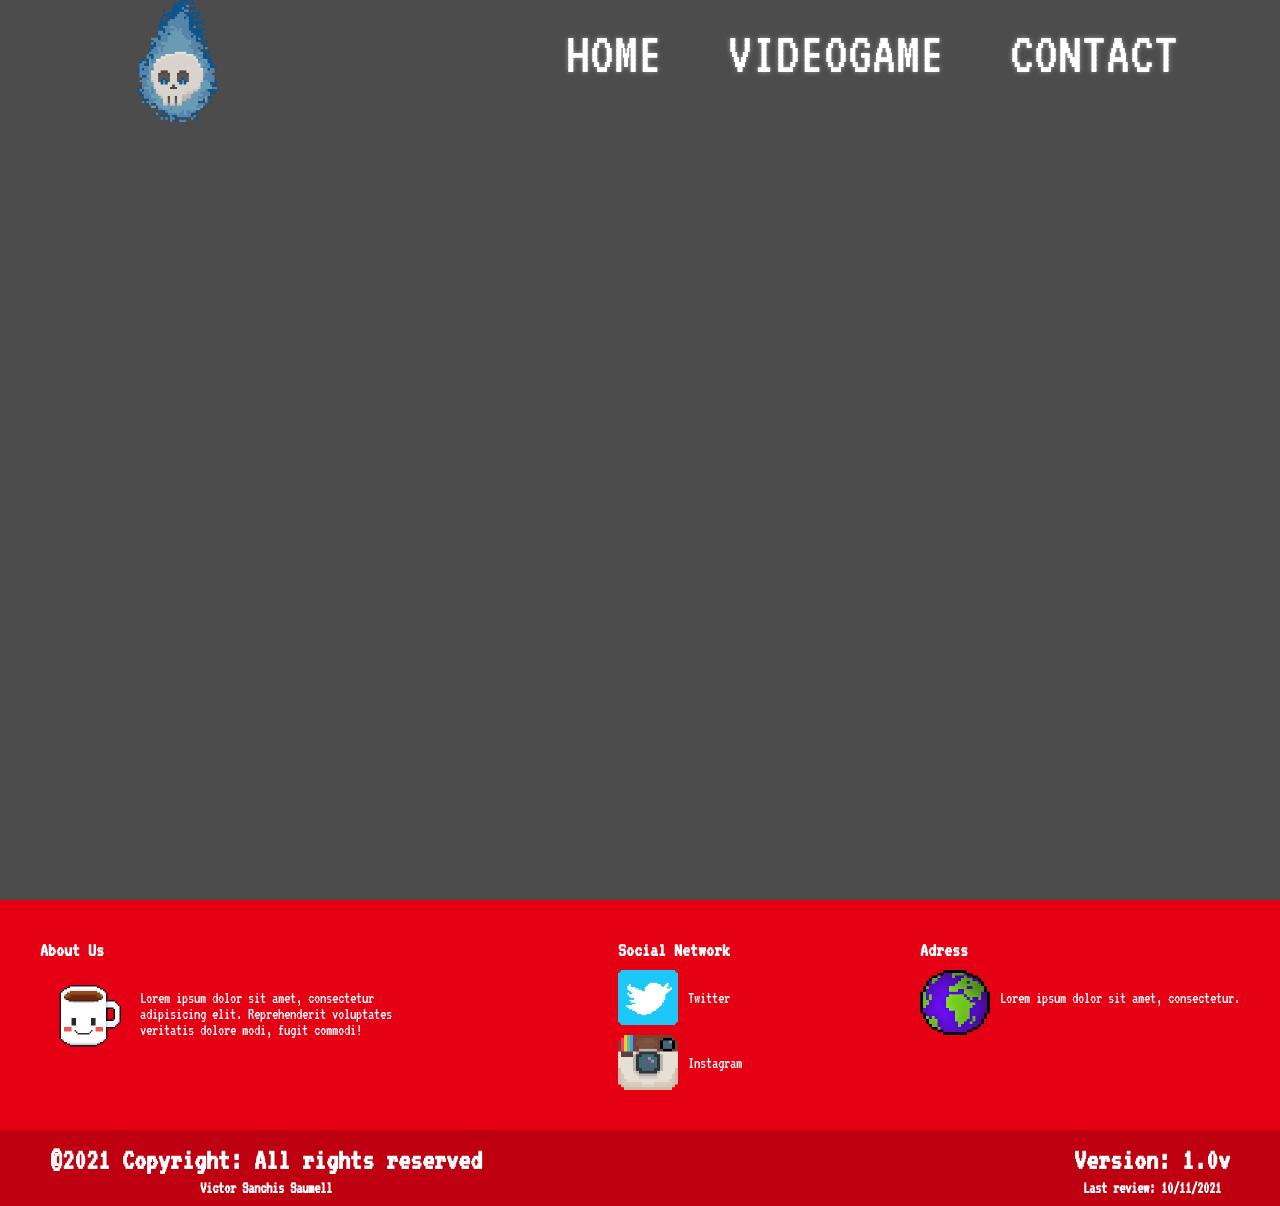
==== contact.html @ 8c6f0362 "Se ha terminado de solucionar más errores de la página principal y se ha perfeccionado el footer" ====
<!DOCTYPE html>
<html lang="en" dir="ltr">
  <head>
    <meta charset="utf-8">
    <meta charset="UTF-8">
    <meta name="author" content="Victor Sanchis Saumell">
    <meta name="generator" content="Atom">
    <meta name="keywords" content="videogame, game, 8-bit">
    <link rel="shortcut icon" href="images/favicon_image.png" type="image/x-icon">
    <link rel="stylesheet" href="css/style.css">
    <link rel="preconnect" href="https://fonts.googleapis.com">
    <link rel="preconnect" href="https://fonts.gstatic.com" crossorigin>
    <link href="https://fonts.googleapis.com/css2?family=Press+Start+2P&family=VT323&display=swap" rel="stylesheet">
    <style>
    @import url('https://fonts.googleapis.com/css2?family=Press+Start+2P&family=VT323&display=swap');
    </style>
    <title>Treasure Hunter</title>
  </head>

  <body>
    <div class="background">
      <div class="navbar">
          <img src="images/logo.gif" class="logo">
          <nav>
              <ul>
                  <li><a href="index.html">HOME</a></li>
                  <li><a href="videogame.html">VIDEOGAME</a></li>
                  <li><a href="#">CONTACT</a></li>
              </ul>
          </nav>
      </div>
    </div>

    <footer>
      <div class="container-all">

        <div class="container">

          <div class="column1">
            <h4>About Us</h4>
            <div class="row1">
              <img src="icons/about-us.png">
              <label>Lorem ipsum dolor sit amet, consectetur adipisicing elit. Reprehenderit voluptates veritatis dolore modi, fugit commodi!</label>
            </div>
          </div>
          <div class="column2">
            <h4>Social Network</h4>
            <div class="row2">
              <img src="icons/twitter.png">
              <label>Twitter</label>
            </div>
            <div class="row2">
              <img src="icons/instagram.png">
              <label>Instagram</label>
            </div>
          </div>
          <div class="column3">
            <h4>Adress</h4>
            <div class="row3">
              <img src="icons/world.png">
              <label>Lorem ipsum dolor sit amet, consectetur.</label>
            </div>
          </div>

        </div>
      </div>

      <div class="container-end">

        <div class="copyright">
          <h4><p>©2021 Copyright: All rights reserved</p><a href="">Victor Sanchis Saumell</a></h4>
        </div>
        <div class="version">
          <h4><p>Version: 1.0v</p><a href="">Last review: 10/11/2021</a></h4>
        </div>
      </div>

    </footer>
    
  </body>
</html>
---- css/style.css ----
*{
    margin: 0;
    padding: 0;
    font-family: 'Press Start 2P', cursive;
    font-family: 'VT323', monospace;
}
.background{
    width: 100%;
    height: 100vh;
    background-image: linear-gradient(rgba(0,0,0,0.7),rgba(0,0,0,0.7)),url(https://image.jimcdn.com/app/cms/image/transf/none/path/s8058d2a348a2a847/backgroundarea/if617c429c01a13a9/version/1579421806/image.gif);
    background-position: center;
    background-size: cover;
    padding-left: 8%;
    padding-right: 8%;
    box-sizing: border-box;
}
.navbar{
  height: 12%;
  display: flex;
  align-items: center;
}
.logo{
  width: 150px;
  cursor: pointer;
}
nav{
  flex: 1;
  text-align: right;
}
nav ul li{
  list-style: none;
  display: inline-block;
  margin-left: 60px;
}
nav ul li a{
  text-decoration: none;
  color: #fff;
  font-size: 60px;
}
li{
  color: #fff;
  text-shadow: 0 0 5px #999;
  transition: transform 0.5s;
}
.row{
  display: flex;
  height: 88%;
  align-items: center;
}
.col{
  flex-basis: 50%;
}
h1{
  color: #fff;
  font-size: 100px;
  line-height: 100%
}
p{
  color: #fff;
  font-size: 30px;
  line-height: 40px;
  text-align: justify;
}
button{
  width: 180px;
  color: #000;
  font-size: 25px;
  padding: 12px 0;
  background: #fff;
  border: 0;
  border-radius: 20px;
  outline: none;
  margin-top: 30px;
  cursor: pointer;
  transition: transform 0.5s;
}
.card{
  width: 460px;
  height: 350px;
  display: inline-block;
  border-radius: 10px;
  padding: 15px 25px;
  box-sizing: border-box;
  cursor: pointer;
  margin: 10px 15px;
  background-position: center;
  background-size: cover;
  transition: transform 0.5s;
}
.card1 .image-1{
  width: 430px;
  height: 320px;
  background-image: url(images/image-1.png);
}
.card2 .image-2{
  width: 430px;
  height: 320px;
  background-image: url(images/image-2.png);
}
.card3 .image-3{
  width: 430px;
  height: 320px;
  background-image: url(images/image-3.png);
}
.card4 .image-4{
  width: 430px;
  height: 320px;
  background-image: url(images/image-4.png);
}
.card:hover{
  transform: translateY(-10px);
}
li:hover{
  transform: translateY(-10px);
}
button:hover{
  transform: translateY(-10px);
}
h5{
  font-size: 50px;
  color: #fff;
  text-shadow: 0 0 5px #999;
}
.card p{
  text-shadow: 0 0 15px #000;
  font-size: 30px;
}
footer{
  width: 100%;
  background: #e50013;;
  color: #fff;
}
.container-all{
  width: 100%;
  max-width: 1200px;
  margin: auto;
  padding: 40px;
}
.container{
  display: flex;
  justify-content: space-between;
}
.column1{
  max-width: 400px;
}
.column1 h4{
  font-size: 20px;
}
.column1 p{
  font-size: 15px;
  color: #fff;
  margin-top: 10px;
}
.row1{
  margin-top: 10px;
  display: flex;
}
.row1 img{
  width: 130px;
  height: 90px;
}
.row1 label{
  margin-top: 20px;
  margin-left: 10px;
}
.column2{
  max-width: 400px;
}
.column2 h4{
  font-size: 20px;
}
.row2{
  margin-top: 10px;
  display: flex;
}
.row2 img{
  width: 60px;
  height: 55px;
}
.row2 label{
  margin-top: 20px;
  margin-left: 10px;
}
.column3{
  max-width: 400px;
}
.column3 h4{
  font-size: 20px;
}
.row3{
  margin-top: 10px;
  display: flex;
}
.row3 img{
  width: 70px;
  height: 65px;
}
.row3 label{
  margin-top: 20px;
  margin-left: 10px;
}
.container-end{
  width: 100%;
  background: #bf0010;
  display: flex;
  justify-content: space-between;
}
.copyright{
  color: #fff;
  padding: 10px;
  padding-left: 50px;
  text-align: center;
}
.copyright a{
  text-decoration: none;
  color: #fff;
  font-weight: bold;
}
.version{
  color: #fff;
  padding: 10px;
  padding-right: 50px;
  text-align: center;
}
.version a{
  text-decoration: none;
  color: #fff;
  font-weight: bold;
}
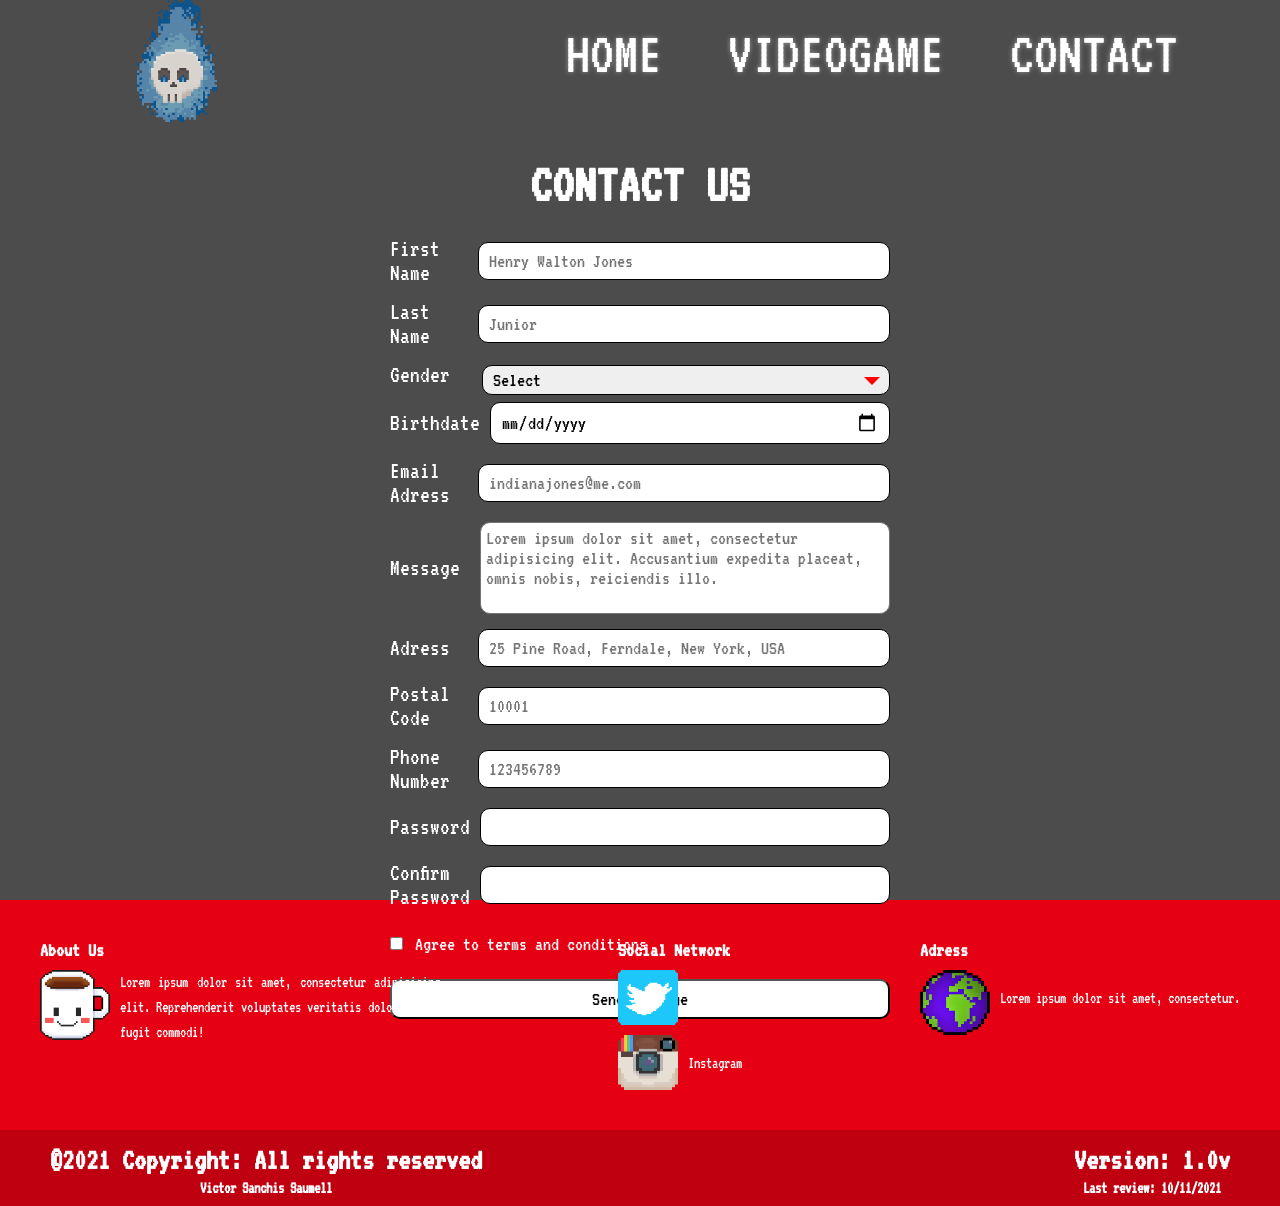
==== commit 4dbadeb7: "Se ha terminado la página contact y se ha añadido un formulario" ====
--- a/contact.html
+++ b/contact.html
@@ -1,7 +1,6 @@
 <!DOCTYPE html>
 <html lang="en" dir="ltr">
   <head>
-    <meta charset="utf-8">
     <meta charset="UTF-8">
     <meta name="author" content="Victor Sanchis Saumell">
     <meta name="generator" content="Atom">
@@ -29,6 +28,75 @@
               </ul>
           </nav>
       </div>
+
+      <div class="wrapper">
+        <div class="title">
+          Contact us
+        </div>
+        <div class="form">
+          <div class="input_field">
+            <label>First Name</label>
+            <input type="text" placeholder="Henry Walton Jones" class="input">
+          </div>
+          <div class="input_field">
+            <label>Last Name</label>
+            <input type="text" placeholder="Junior" class="input">
+          </div>
+          <div class="input_field">
+            <label>Gender</label>
+            <div class="custom_select">
+              <select>
+                <option value="">Select</option>
+                <option value="male">Male</option>
+                <option value="female">Female</option>
+              </select>
+            </div>
+          </div>
+          <div class="input_field">
+            <label>Birthdate</label>
+            <input type="date" class="input">
+          </div>
+          <div class="input_field">
+            <label>Email Adress</label>
+            <input type="email" placeholder="indianajones@me.com" class="input">
+          </div>
+          <div class="input_field">
+            <label>Message</label>
+            <textarea placeholder="Lorem ipsum dolor sit amet, consectetur adipisicing elit. Accusantium expedita placeat, omnis nobis, reiciendis illo." class="textarea"></textarea>
+          </div>
+          <div class="input_field">
+            <label>Adress</label>
+            <input type="text" placeholder="25 Pine Road, Ferndale, New York, USA" class="input">
+          </div>
+          <div class="input_field">
+            <label>Postal Code</label>
+            <input type="text" placeholder="10001" class="input">
+          </div>
+          <div class="input_field">
+            <label>Phone Number</label>
+            <input type="text" placeholder="123456789" class="input">
+          </div>
+          <div class="input_field">
+            <label>Password</label>
+            <input type="password" class="input">
+          </div>
+          <div class="input_field">
+            <label>Confirm Password</label>
+            <input type="password" class="input">
+          </div>
+          <div class="input_field terms">
+            <label class="check">
+              <input type="checkbox">
+              <span class="checkmark"></span>
+            </label>
+            <p>Agree to terms and conditions</p>
+          </div>
+          <div class="input_field">
+            <input type="submit" value="Send Message" class="btn">
+          </div>
+        </div>
+      </div>
+
     </div>
 
     <footer>
@@ -76,6 +144,6 @@
       </div>
 
     </footer>
-    
+
   </body>
 </html>
--- a/css/style.css
+++ b/css/style.css
@@ -156,12 +156,13 @@
   display: flex;
 }
 .row1 img{
-  width: 130px;
-  height: 90px;
+  width: 110px;
+  height: 70px;
 }
 .row1 label{
-  margin-top: 20px;
   margin-left: 10px;
+  text-align: justify;
+  line-height: 25px;
 }
 .column2{
   max-width: 400px;
@@ -227,3 +228,166 @@
   color: #fff;
   font-weight: bold;
 }
+.container-video{
+  width: 80%;
+  margin: 80px auto;
+}
+.container-video h1{
+  padding: 60px 0;
+  color: #fff;
+  font-size: 60px;
+  text-align: center;
+}
+.row4{
+  display: flex;
+  align-items: center;
+  flex-wrap: wrap;
+}
+.col2{
+  flex-basis: 50%;
+  min-width: 250px;
+}
+.image-video{
+  width: 90%;
+  margin: auto;
+  position: relative;
+  overflow: hidden;
+  border-radius: 15px;
+}
+.image-video2{
+  display: flex;
+  margin: 50px 0;
+  align-items: center;
+  border-radius: 15px;
+  overflow: hidden;
+  width: 85%;
+}
+.small-image-video{
+  position: relative;
+}
+.small-image-video img{
+  width: 210px;
+}
+.image-video2 p{
+  margin-left: 20px;
+  color: #fff;
+  line-height: 22px;
+  font-size: 25px;
+  text-align: justify;
+}
+.video-player{
+  width: 80%;
+  position: absolute;
+  left: 50%;
+  top: 50%;
+  transform: translate(-50%, 50%);
+  cursor: pointer;
+}
+
+
+
+.wrapper{
+  max-width: 500px;
+  width: 100%;
+  margin: 20px auto;
+  padding: 30px;
+}
+.wrapper .title{
+  font-size: 54px;
+  font-weight: 700;
+  margin-bottom: 25px;
+  color: #fff;
+  text-transform: uppercase;
+  text-align: center;
+}
+.wrapper .form{
+  width: 100%;
+}
+.wrapper .form .input_field{
+  margin-bottom: 15px;
+  display: flex;
+  align-items: center;
+}
+.wrapper .form .input_field label{
+  width: 100px;
+  color: #fff;
+  margin-right: 10px;
+  font-size: 24px;
+  padding-left: 0px;
+}
+.wrapper .form .input_field .input{
+  width: 100%;
+  outline: none;
+  border: 1px solid #000;
+  font-size: 20px;
+  padding: 8px 10px;
+  border-radius: 10px;
+  transition: all 0.3s ease;
+}
+.wrapper .form .input_field .textarea{
+  width: 500px;
+  height: 80px;
+  resize: none;
+  font-size: 20px;
+  border-radius: 10px;
+  padding: 5px;
+}
+.wrapper .form .input_field .custom_select{
+  position: relative;
+  width: 100%;
+  height: 20px;
+}
+.wrapper .form .input_field .custom_select select{
+  -webkit-appearance: none;
+  appearance: none;
+  border: 1px solid #000;
+  width: 100%;
+  height: 150%;
+  padding: 0px 10px;
+  border-radius: 10px;
+  outline: none;
+  font-size: 20px;
+}
+.wrapper .form .input_field .custom_select:before{
+  content: "";
+  position: absolute;
+  top: 12px;
+  right: 10px;
+  border: 8px solid;
+  border-color: red transparent transparent transparent;
+  pointer-events: none;
+}
+.wrapper .form .input_field .input:focus{
+  border: 3px solid  #d100ff;
+}
+.wrapper .form .input_field select:focus{
+  border: 2.5px solid  #d100ff;
+}
+.wrapper .form .input_field p{
+  font-size: 20px;
+  color: #fff;
+}
+.wrapper .form .input_field .check{
+  width: 15px;
+  height: 15px;
+  position: relative;
+  display: block;
+  cursor: pointer;
+}
+.wrapper .form .input_field .check input[type="checkbox"]{
+  position: absolute;
+}
+.wrapper .form .input_field .btn{
+  width: 100%;
+  padding: 8px 10px;
+  font-size: 20px;
+  border: 1;
+  background: #fff;
+  color: #000;
+  cursor: pointer;
+  border-radius: 10px;
+  outline: none;
+}
+.wrapper .form .input_field .btn:hover{
+  background: #00ff5d;
+}
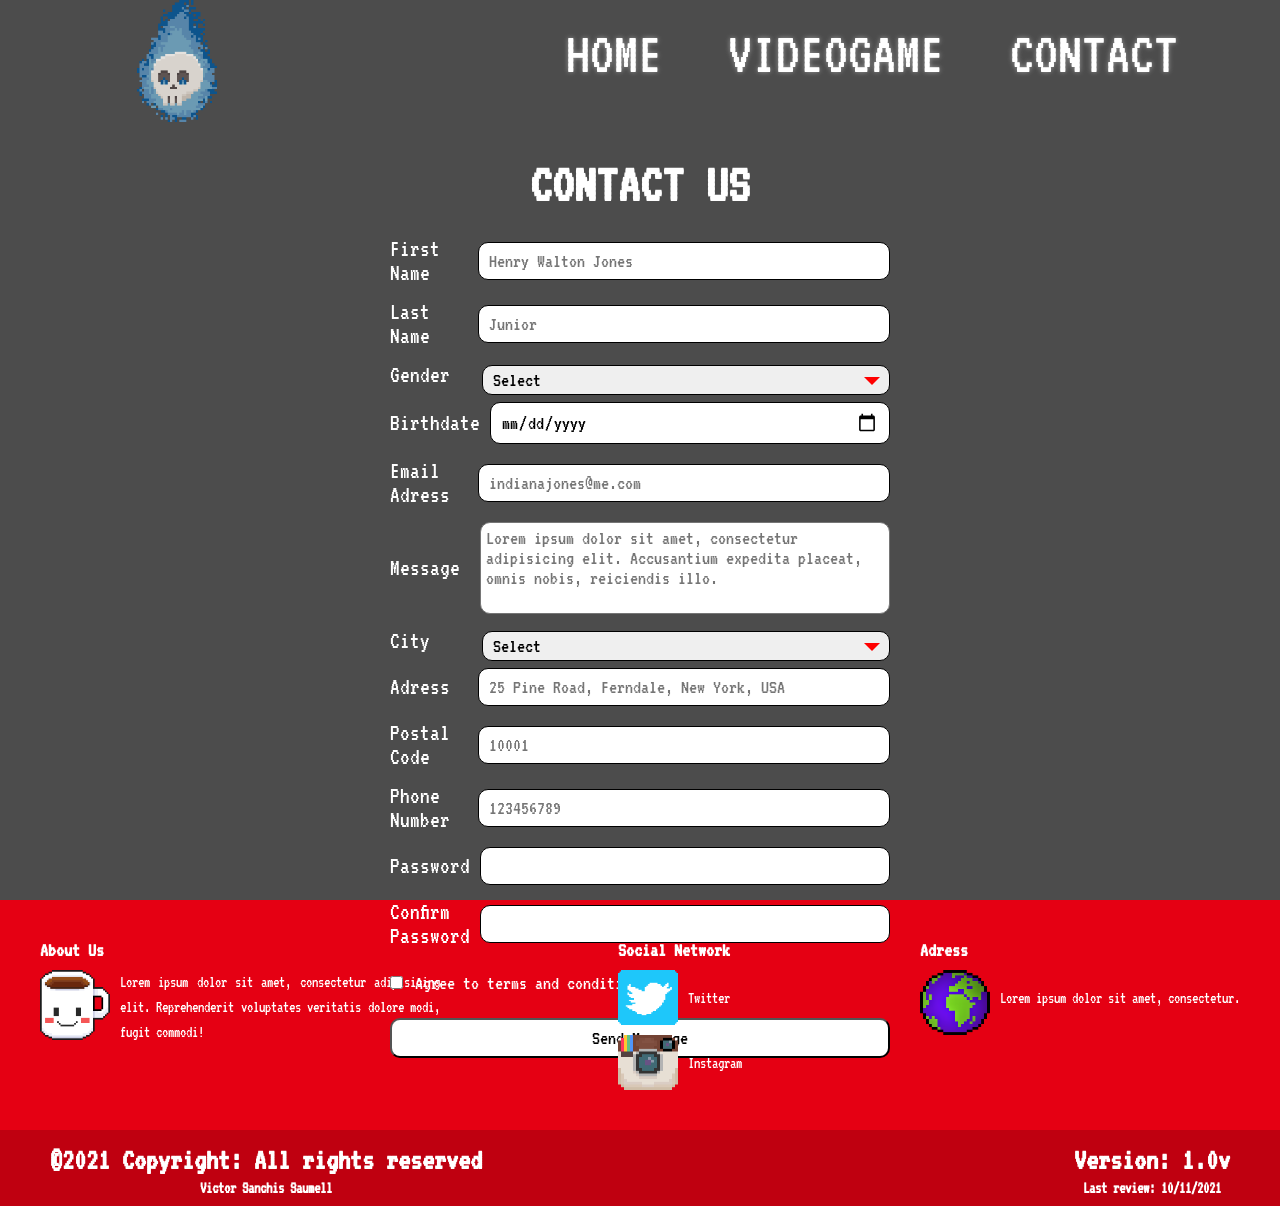
==== commit 0cc49fb8: "Se ha terminado de crear todos los contenidos y se ha solucionado un error del formulario que permit" ====
--- a/contact.html
+++ b/contact.html
@@ -33,6 +33,7 @@
         <div class="title">
           Contact us
         </div>
+
         <div class="form">
           <div class="input_field">
             <label>First Name</label>
@@ -65,6 +66,18 @@
             <textarea placeholder="Lorem ipsum dolor sit amet, consectetur adipisicing elit. Accusantium expedita placeat, omnis nobis, reiciendis illo." class="textarea"></textarea>
           </div>
           <div class="input_field">
+            <label>City</label>
+            <div class="custom_select">
+              <select>
+                <option value="">Select</option>
+                <option value="barcelona">Barcelona</option>
+                <option value="girona">Girona</option>
+                <option value="lleida">Lleida</option>
+                <option value="tarragona">Tarragona</option>
+              </select>
+            </div>
+          </div>
+          <div class="input_field">
             <label>Adress</label>
             <input type="text" placeholder="25 Pine Road, Ferndale, New York, USA" class="input">
           </div>
@@ -84,16 +97,18 @@
             <label>Confirm Password</label>
             <input type="password" class="input">
           </div>
-          <div class="input_field terms">
-            <label class="check">
-              <input type="checkbox">
-              <span class="checkmark"></span>
-            </label>
-            <p>Agree to terms and conditions</p>
-          </div>
-          <div class="input_field">
-            <input type="submit" value="Send Message" class="btn">
-          </div>
+          <form>
+            <div class="input_field terms">
+              <label class="check">
+                <input type="checkbox" required>
+                <span class="checkmark"></span>
+              </label>
+              <p>Agree to terms and conditions</p>
+            </div>
+            <div class="input_field">
+              <input type="submit" value="Send Message" class="btn">
+            </div>
+          </form>
         </div>
       </div>
 
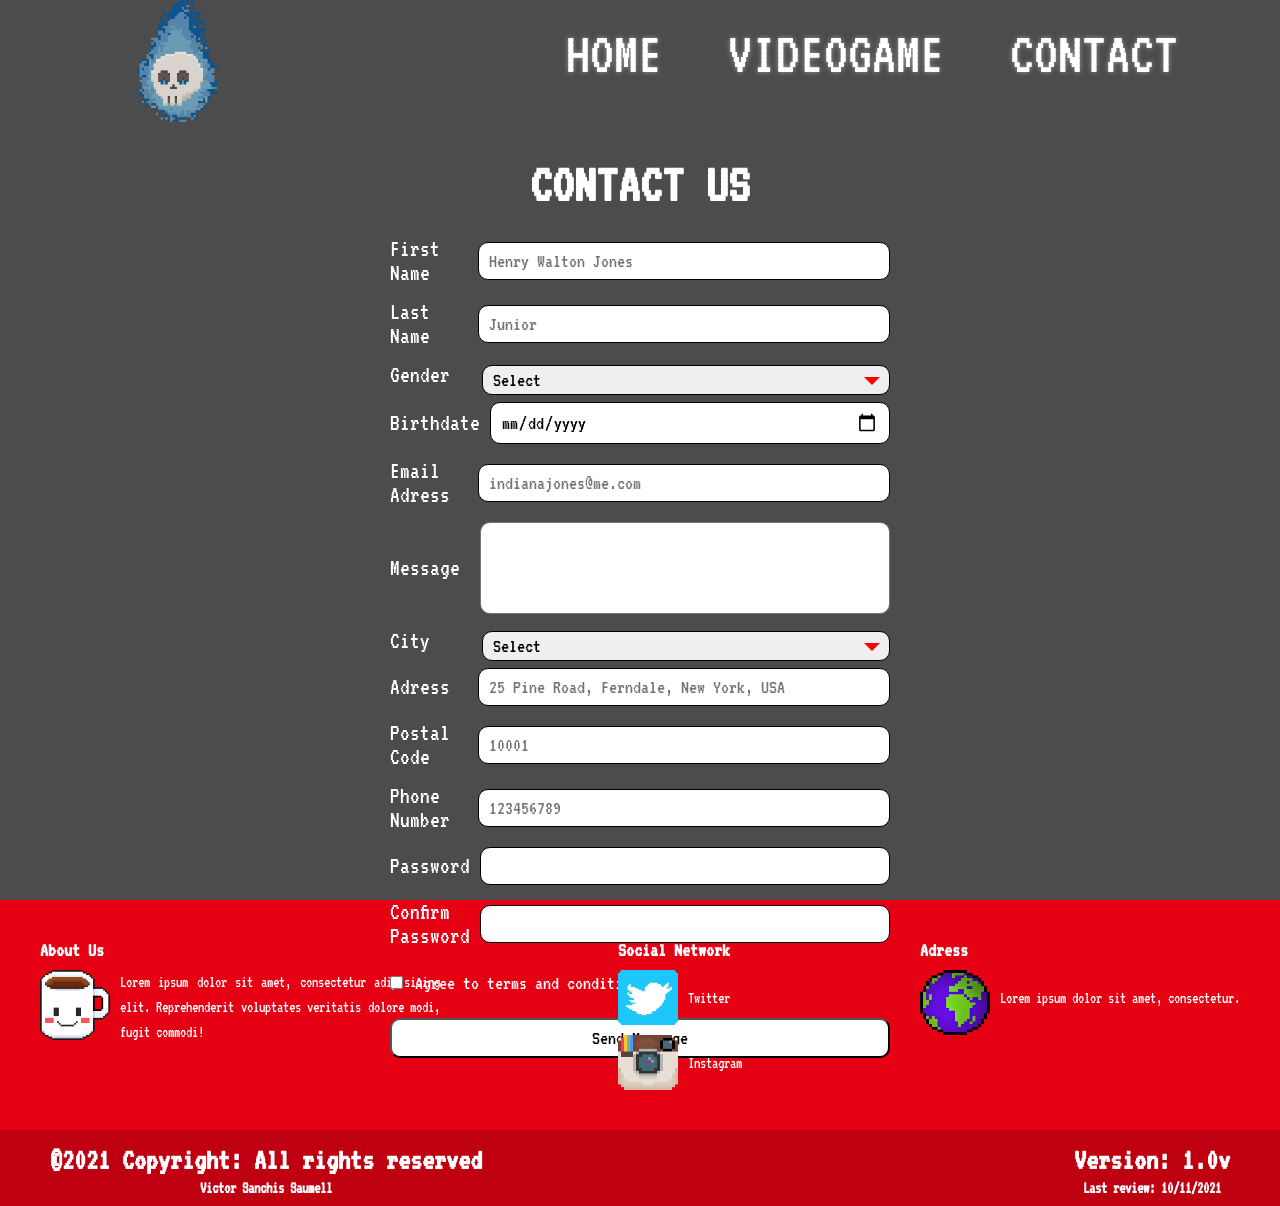
==== commit a63c4b30: "Se han aplicado algunas correciones de pequeños errores residuales" ====
--- a/contact.html
+++ b/contact.html
@@ -13,7 +13,7 @@
     <style>
     @import url('https://fonts.googleapis.com/css2?family=Press+Start+2P&family=VT323&display=swap');
     </style>
-    <title>Treasure Hunter</title>
+    <title>Contact Us</title>
   </head>
 
   <body>
@@ -37,16 +37,16 @@
         <div class="form">
           <div class="input_field">
             <label>First Name</label>
-            <input type="text" placeholder="Henry Walton Jones" class="input">
+            <input type="text" required placeholder="Henry Walton Jones" class="input">
           </div>
           <div class="input_field">
             <label>Last Name</label>
-            <input type="text" placeholder="Junior" class="input">
+            <input type="text" required placeholder="Junior" class="input">
           </div>
           <div class="input_field">
             <label>Gender</label>
             <div class="custom_select">
-              <select>
+              <select required>
                 <option value="">Select</option>
                 <option value="male">Male</option>
                 <option value="female">Female</option>
@@ -55,20 +55,20 @@
           </div>
           <div class="input_field">
             <label>Birthdate</label>
-            <input type="date" class="input">
+            <input type="date" required class="input">
           </div>
           <div class="input_field">
             <label>Email Adress</label>
-            <input type="email" placeholder="indianajones@me.com" class="input">
+            <input type="email" required placeholder="indianajones@me.com" class="input">
           </div>
           <div class="input_field">
             <label>Message</label>
-            <textarea placeholder="Lorem ipsum dolor sit amet, consectetur adipisicing elit. Accusantium expedita placeat, omnis nobis, reiciendis illo." class="textarea"></textarea>
+            <textarea placeholder required="Lorem ipsum dolor sit amet, consectetur adipisicing elit. Accusantium expedita placeat, omnis nobis, reiciendis illo." class="textarea"></textarea>
           </div>
           <div class="input_field">
             <label>City</label>
             <div class="custom_select">
-              <select>
+              <select required>
                 <option value="">Select</option>
                 <option value="barcelona">Barcelona</option>
                 <option value="girona">Girona</option>
@@ -79,23 +79,23 @@
           </div>
           <div class="input_field">
             <label>Adress</label>
-            <input type="text" placeholder="25 Pine Road, Ferndale, New York, USA" class="input">
+            <input type="text" required placeholder="25 Pine Road, Ferndale, New York, USA" class="input">
           </div>
           <div class="input_field">
             <label>Postal Code</label>
-            <input type="text" placeholder="10001" class="input">
+            <input type="text" required placeholder="10001" class="input">
           </div>
           <div class="input_field">
             <label>Phone Number</label>
-            <input type="text" placeholder="123456789" class="input">
+            <input type="text" required placeholder="123456789" class="input">
           </div>
           <div class="input_field">
             <label>Password</label>
-            <input type="password" class="input">
+            <input type="password" required class="input">
           </div>
           <div class="input_field">
             <label>Confirm Password</label>
-            <input type="password" class="input">
+            <input type="password" required class="input">
           </div>
           <form>
             <div class="input_field terms">
--- a/css/style.css
+++ b/css/style.css
@@ -233,9 +233,15 @@
   margin: 80px auto;
 }
 .container-video h1{
-  padding: 60px 0;
-  color: #fff;
-  font-size: 60px;
+  padding: 20px 0;
+  color: #fff;
+  font-size: 80px;
+  text-align: center;
+}
+.container-video h2{
+  padding: 0.1px 0;
+  color: #fff;
+  font-size: 30px;
   text-align: center;
 }
 .row4{
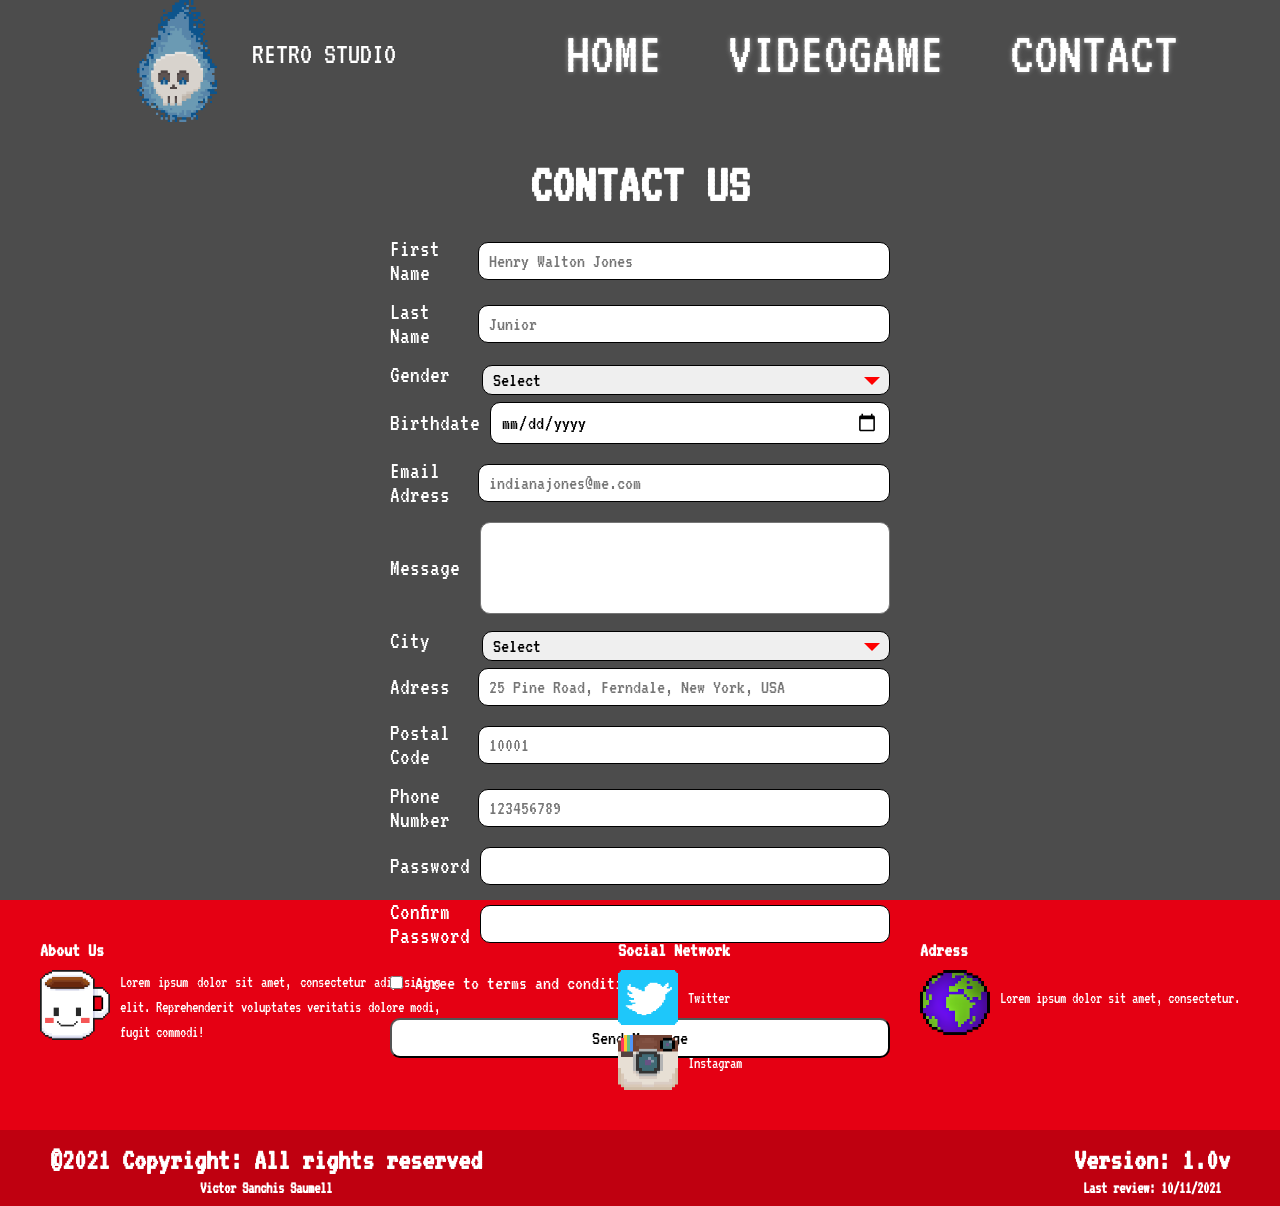
==== commit 770fa69d: "Se ha terminado la versión 1.0v de la página web" ====
--- a/contact.html
+++ b/contact.html
@@ -20,6 +20,7 @@
     <div class="background">
       <div class="navbar">
           <img src="images/logo.gif" class="logo">
+          <p>RETRO STUDIO</p>
           <nav>
               <ul>
                   <li><a href="index.html">HOME</a></li>
--- a/css/style.css
+++ b/css/style.css
@@ -74,6 +74,10 @@
   cursor: pointer;
   transition: transform 0.5s;
 }
+button a{
+  text-decoration: none;
+  color: #000;
+}
 .card{
   width: 460px;
   height: 350px;
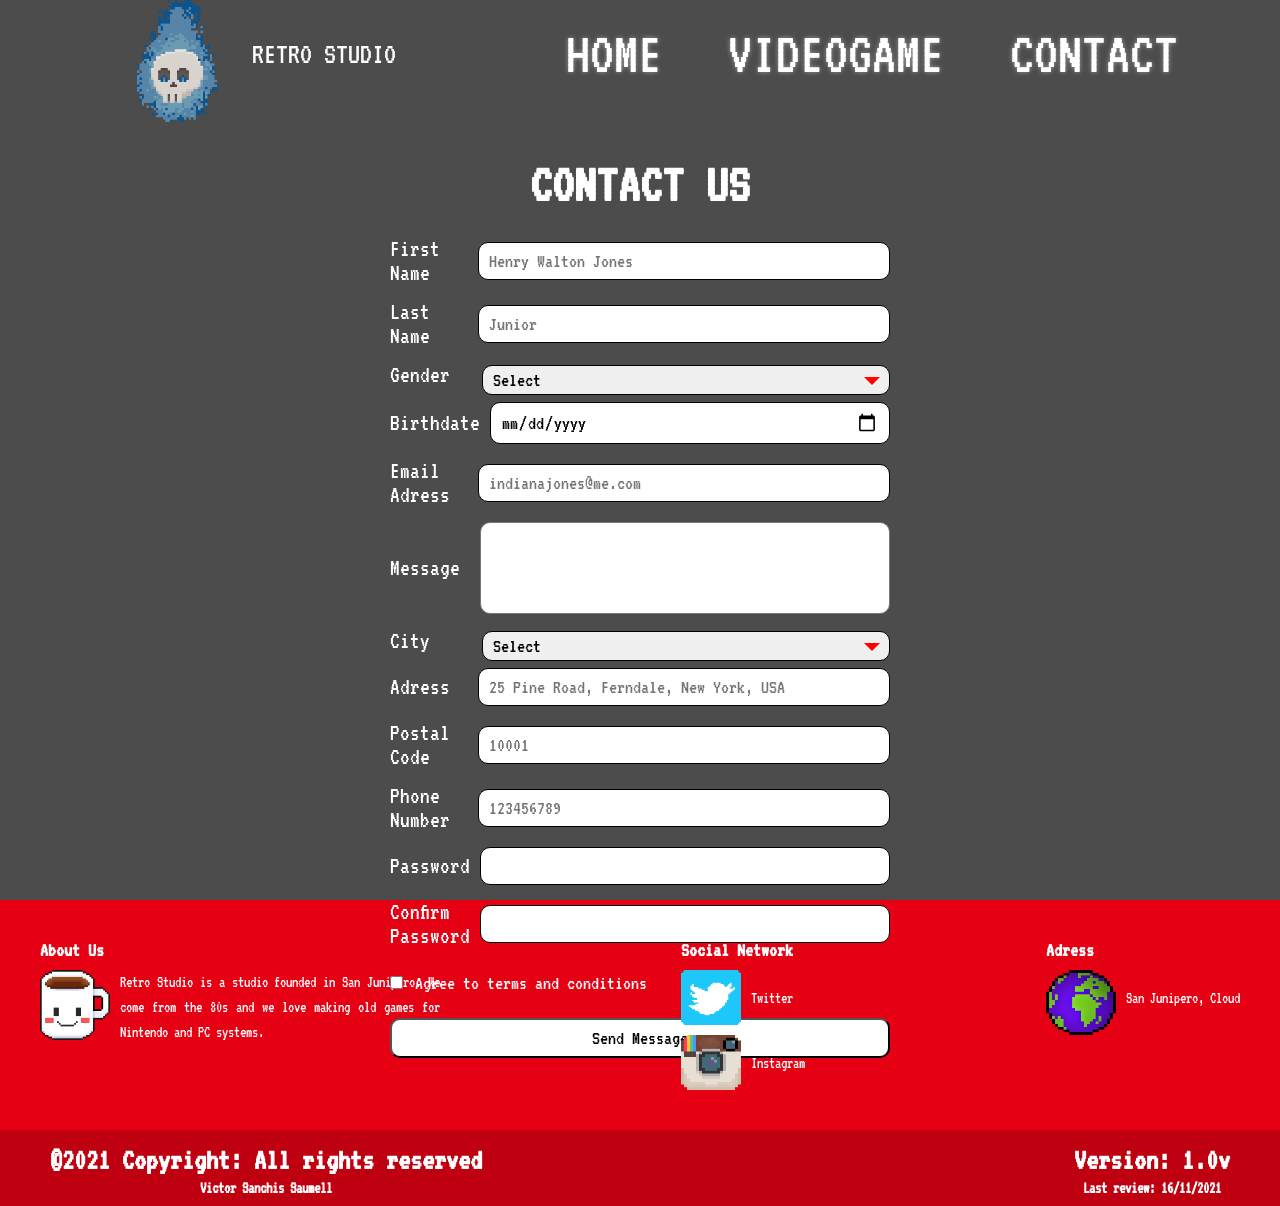
==== commit 3a455377: "Se han aplicado pequeñas optimizaciones a la web" ====
--- a/contact.html
+++ b/contact.html
@@ -124,7 +124,7 @@
             <h4>About Us</h4>
             <div class="row1">
               <img src="icons/about-us.png">
-              <label>Lorem ipsum dolor sit amet, consectetur adipisicing elit. Reprehenderit voluptates veritatis dolore modi, fugit commodi!</label>
+              <label>Retro Studio is a studio founded in San Junipero. We come from the 80s and we love making old games for Nintendo and PC systems.</label>
             </div>
           </div>
           <div class="column2">
@@ -142,7 +142,7 @@
             <h4>Adress</h4>
             <div class="row3">
               <img src="icons/world.png">
-              <label>Lorem ipsum dolor sit amet, consectetur.</label>
+              <label>San Junipero, Cloud</label>
             </div>
           </div>
 
@@ -155,7 +155,7 @@
           <h4><p>©2021 Copyright: All rights reserved</p><a href="">Victor Sanchis Saumell</a></h4>
         </div>
         <div class="version">
-          <h4><p>Version: 1.0v</p><a href="">Last review: 10/11/2021</a></h4>
+          <h4><p>Version: 1.0v</p><a href="">Last review: 16/11/2021</a></h4>
         </div>
       </div>
 
